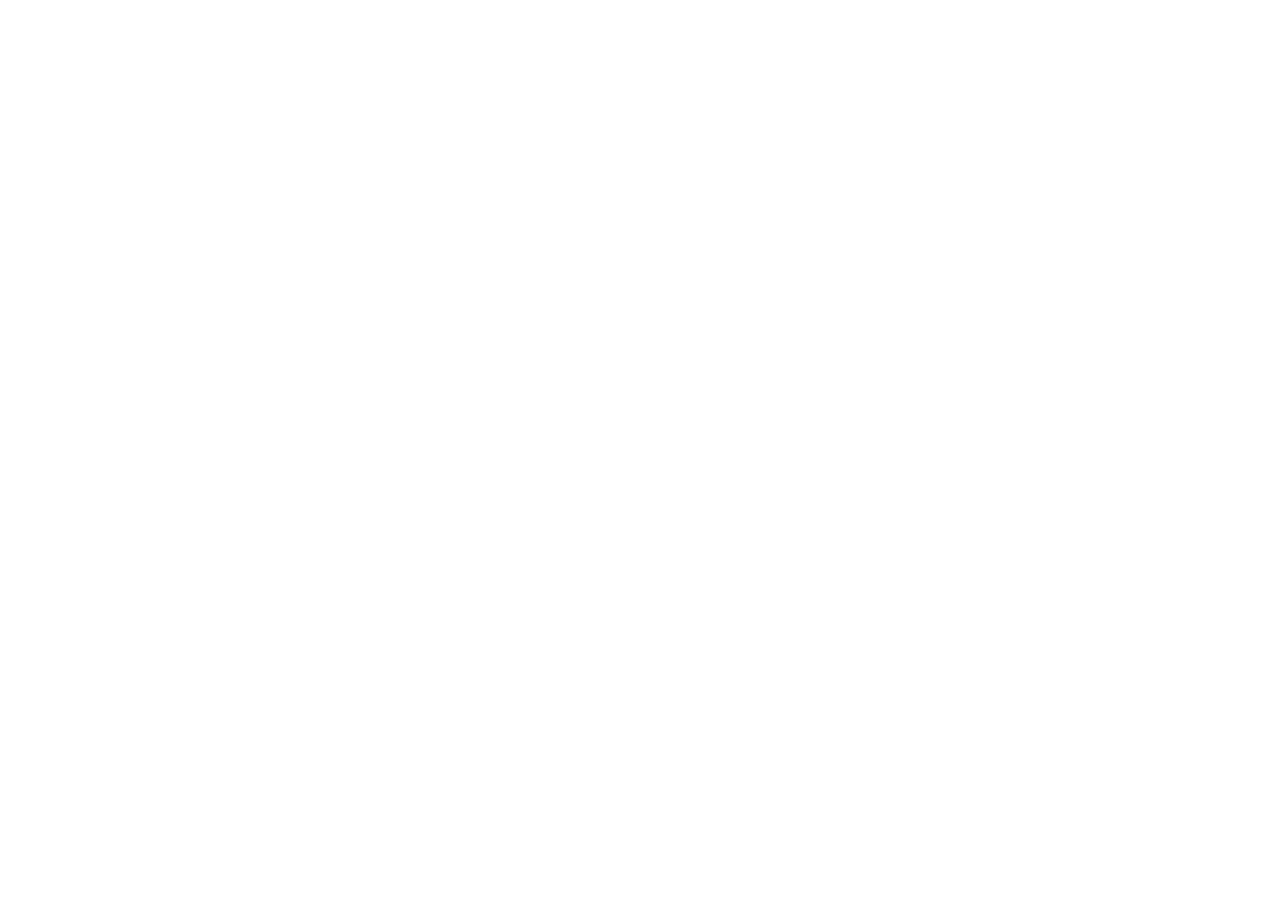
==== index.html @ 7ed1bdc1 "Initialize index.html" ====
<!DOCTYPE html>
<head>
    <meta charset="UTF-8">
    <meta name="viewport" content="width=device-witdth">
    <title>Acme Web Design | Welcome</title>
    <link rel="stylesheet" href="./css/style.css">
</head>
<body>
    
</body>
</html>
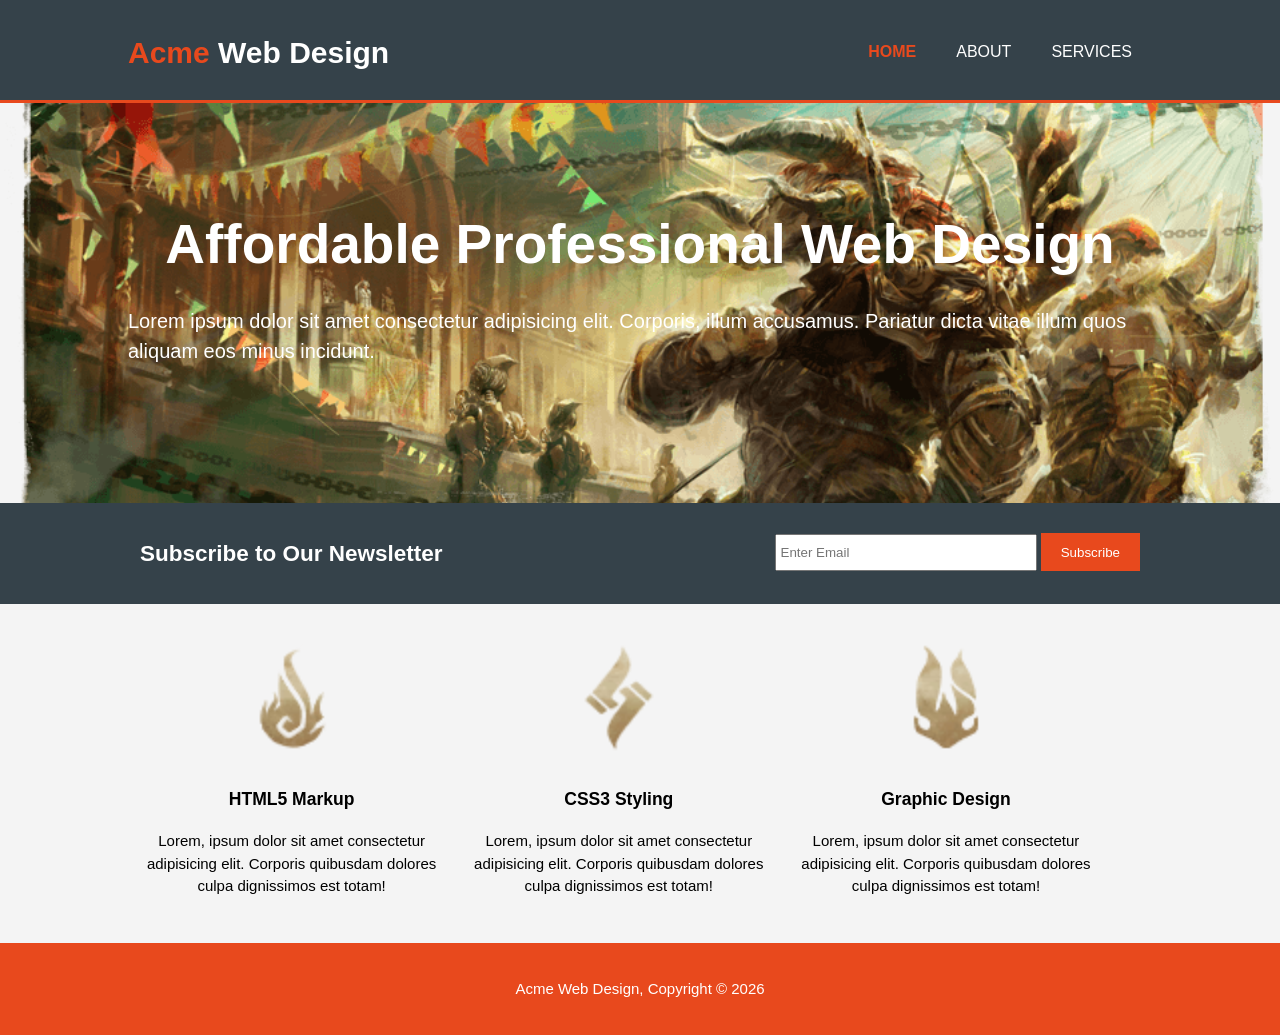
==== commit cccf1714: "Complete Website" ====
--- a/index.html
+++ b/index.html
@@ -6,6 +6,60 @@
     <link rel="stylesheet" href="./css/style.css">
 </head>
 <body>
-    
+    <header>
+        <div class="container">
+            <div id="branding">
+                <h1><span class="highlight">Acme</span> Web Design</h1>
+            </div>
+            <nav>
+                <ul>
+                    <li class="current"><a href="index.html">Home</a> </li>
+                    <li><a href="about.html">About</a> </li>
+                    <li><a href="services.html">Services</a> </li>
+                </ul>
+            </nav>
+        </div>
+    </header>
+
+    <section id="showcase">
+        <div class="container">
+            <h1>Affordable Professional Web Design</h1>
+            <p>Lorem ipsum dolor sit amet consectetur adipisicing elit. Corporis, illum accusamus. Pariatur dicta vitae illum quos aliquam eos minus incidunt.</p>
+        </div>
+    </section>
+
+    <section id="newsletter">
+        <div class="container">
+            <h1>Subscribe to Our Newsletter</h1>
+            <form>
+                <input type="email" placeholder="Enter Email">
+                <button type="submit" class="button_1">Subscribe</button>
+            </form>
+        </div>
+    </section>
+
+    <section id="boxes">
+        <div class="container">
+            <div class="box">
+                <img src="./img/Elementalist_(overhead_icon).png">
+                <h3>HTML5 Markup</h3>
+                <p>Lorem, ipsum dolor sit amet consectetur adipisicing elit. Corporis quibusdam dolores culpa dignissimos est totam!</p>
+            </div>
+            <div class="box">
+                <img src="./img/Weaver_(overhead_icon).png">
+                <h3>CSS3 Styling</h3>
+                <p>Lorem, ipsum dolor sit amet consectetur adipisicing elit. Corporis quibusdam dolores culpa dignissimos est totam!</p>
+            </div>
+            <div class="box">
+                <img src="./img/Evoker_(overhead_icon).png">
+                <h3>Graphic Design</h3>
+                <p>Lorem, ipsum dolor sit amet consectetur adipisicing elit. Corporis quibusdam dolores culpa dignissimos est totam!</p>
+            </div>
+        </div>
+    </section>
+
+    <footer>
+        <p>Acme Web Design, Copyright &copy; 2026</p>
+    </footer>
 </body>
 </html>
--- a/css/style.css
+++ b/css/style.css
@@ -0,0 +1,223 @@
+body{
+    font-family: Arial, Helvetica, sans-serif;
+    font-size: 15px;
+    line-height: 1.5;
+    /* font: 15px/1.5 Arial, Helvetica, sans-serif */
+    padding: 0;
+    margin: 0;
+    background-color: #f4f4f4;
+}
+
+
+/* Global */
+.container{
+    width: 80%;
+    margin: auto;
+    overflow: hidden;
+}
+
+ul{
+    margin: 0;
+    padding: 0;
+}
+
+.button_1{
+    height: 38px;
+    background: #e8491d;
+    border: 0;
+    padding: 0 20px 0 20px;
+    color: #ffffff;
+}
+
+.dark{
+    padding: 15px;
+    background: #35424a;
+    color: #ffffff;
+    margin-top: 10px;
+    margin-bottom: 10px;
+}
+
+/* Header */
+
+header{
+    background: #35424a;
+    color: #ffffff;
+    padding-top: 30px;
+    min-height: 70px;
+    border-bottom: #e8491d 3px solid;
+}
+
+header a{
+    color: #ffffff;
+    text-decoration: none;
+    text-transform: uppercase;
+    font-size: 16px;
+}
+
+header li{
+    float: left;
+    display: inline;
+    padding: 0 20px 0 20px;
+}
+
+header #branding{
+    float: left;
+}
+
+header #branding h1{
+    margin:0;
+}
+
+header nav{
+    float: right;
+    margin-top: 10px;
+}
+    
+header .highlight, header .current a{
+    color: #e8491d;
+    font-weight: bold;
+}
+
+header a:hover{
+    color: #cccccc;
+    font-weight: bold;
+}
+
+/* Showcase */
+
+#showcase{
+    min-height: 400px;
+    background: url('../img/afe3abanner.png') no-repeat center center;
+    background-size: cover;
+    text-align: left;
+    color: #ffffff;
+}
+
+#showcase h1{
+    margin-top: 100px;
+    font-size: 55px;
+    margin-bottom: 10px;
+    text-align: center;
+}
+
+#showcase p{
+    font-size: 20px;
+}
+
+/* Newsletter */
+
+#newsletter{
+    padding: 15px;
+    color: #ffffff;
+    background: #35424a;
+}
+
+#newsletter h1{
+    float: left;
+}
+
+#newsletter form{
+    float: right;
+    margin-top: 15px;
+}
+
+#newsletter input[type="email"]{
+    padding: 4px;
+    height: 25px;
+    width: 250px;
+}
+
+/* Boxes */
+
+#boxes{
+    margin-top: 20px;
+}
+
+#boxes .box{
+    float: left;
+    text-align: center;
+    width: 30%;
+    padding: 10px;
+
+}
+
+#boxes .box img{
+    width: 128px;
+}
+
+/* Sidebar */
+
+aside#sidebar{
+    float: right;
+    width: 30%;
+    margin-top: 10px;
+}
+
+aside#sidebar .quote input, aside#sidebar .quote textarea{
+    width: 90%;
+    padding: 5px;
+}
+
+/* Main-col */
+
+article#main-col{
+    float: left;
+    width: 65%;
+}
+
+/* Services */
+
+ul#services li{
+    list-style: none;
+    padding: 20px;
+    border: #cccccc solid 1px;
+    margin-bottom: 5px;
+    background: #e6e6e6;
+}
+
+footer{
+    padding: 20px;
+    margin-top: 20px;
+    color: #ffffff;
+    background-color: #e8491d;
+    text-align: center;
+}
+
+/* Media Queries */
+
+@media(max-width: 768px){
+    header #branding,
+    header nav,
+    header nav li,
+    #newsletter h1,
+    #newsletter form,
+    #boxes .box,
+    article#main-col,
+    asiode#sidebar
+    {
+        float: none;
+        text-align: center;
+        width: 100%
+    }
+
+    header {
+        padding-bottom: 20px;
+    }
+
+    #showcase h1{
+        margin-top: 40px;
+    }
+
+    #newsletter button, .quote button{
+        display: block;
+        width: 100%;
+    }
+
+    #newsletter form input[type="email"], .quote input, .quote textarea{
+        width: 100%;
+        margin-top: 5px;
+    }
+
+    
+
+}
